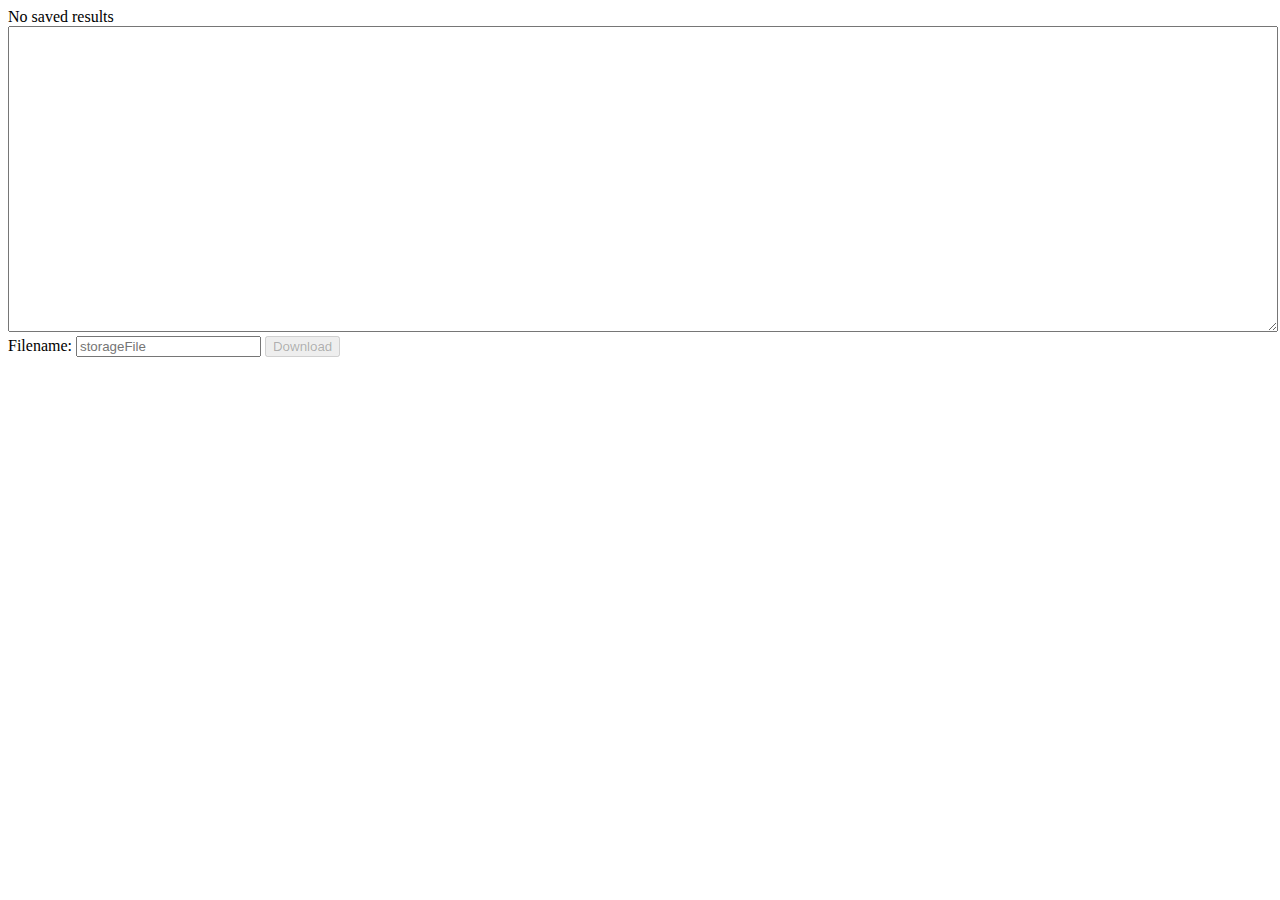
==== storage.html @ 20ef5425 "enabled file download" ====
<!DOCTYPE html>
<html>
<head>
	<title>SPARQLfaceted.com</title>
	<meta charset="utf-8">
</head>
<body>
	<link href="//datatables.net/download/build/nightly/jquery.dataTables.css" rel="stylesheet" type="text/css" />
	<script src="js/jquery-1.9.1.min.js"></script>
	<!-- <script src="http://ajax.googleapis.com/ajax/libs/jquery/1.4.2/jquery.js"></script> -->
	<!-- // <script src="js/sparqlfaceted.js"></script> -->
	<script src="js/urlEncode.js"></script>
	<script src="js/saveRes.js"></script>
	<script src="js/sparqlQueries.js"></script>
	<script src="js/jquery.dataTables.js"></script>
	<script src="js/triplestore.js"></script>
	<script src="js/savescript.js"></script>
	<script src="js/manageTable.js"></script>
	<script src="js/FileSaver.js"></script>
	<div id="objectSaved"></div>
	<div id="newPage"></div>
	<div id="formatData">
		<!-- <select>
			<option value = "1">RDF</option>
            <option value = "2">CSV</option>
		</select> -->
		<textarea id="textArea" style="width: 100%; height: 300px;"></textarea>
		<form id="html-options">
            <label>Filename: <input type="text" class="filename" id="html-filename" placeholder="storageFile"/></label>
            <input id="saveFile" type="submit" value="Download" disabled/>
        </form>
	</div>
	<div id='loadingmessage' style='display:none'>
		<img src='img/loadinggraphic.gif'/>
	</div>
</body>
</html>
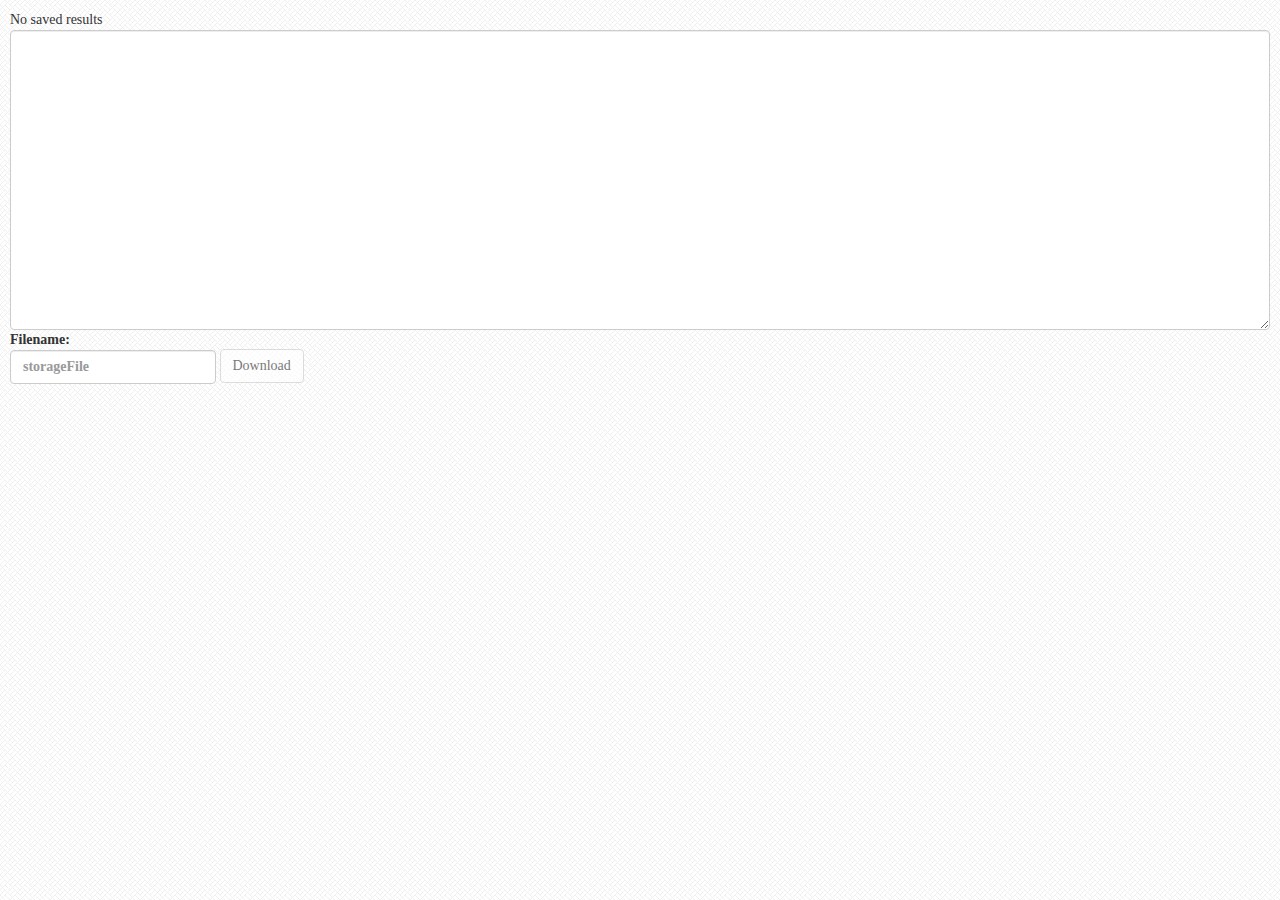
==== commit c2c0ee62: "stylesheet added" ====
--- a/storage.html
+++ b/storage.html
@@ -3,9 +3,9 @@
 <head>
 	<title>SPARQLfaceted.com</title>
 	<meta charset="utf-8">
-</head>
-<body>
-	<link href="//datatables.net/download/build/nightly/jquery.dataTables.css" rel="stylesheet" type="text/css" />
+	
+	<link href="css/style.css" rel="stylesheet" type="text/css" />
+	<link href="css/jquery.dataTables.css" rel="stylesheet" type="text/css" />
 	<script src="js/jquery-1.9.1.min.js"></script>
 	<!-- <script src="http://ajax.googleapis.com/ajax/libs/jquery/1.4.2/jquery.js"></script> -->
 	<!-- // <script src="js/sparqlfaceted.js"></script> -->
@@ -17,6 +17,15 @@
 	<script src="js/savescript.js"></script>
 	<script src="js/manageTable.js"></script>
 	<script src="js/FileSaver.js"></script>
+	
+		<!-- Latest compiled and minified CSS -->
+	<link rel="stylesheet" href="http://netdna.bootstrapcdn.com/bootstrap/3.1.1/css/bootstrap.min.css">
+	<!-- Latest compiled and minified JavaScript -->
+	<script src="http://netdna.bootstrapcdn.com/bootstrap/3.1.1/js/bootstrap.min.js"></script>
+	
+</head>
+<body>
+
 	<div id="objectSaved"></div>
 	<div id="newPage"></div>
 	<div id="formatData">
@@ -24,10 +33,10 @@
 			<option value = "1">RDF</option>
             <option value = "2">CSV</option>
 		</select> -->
-		<textarea id="textArea" style="width: 100%; height: 300px;"></textarea>
+		<textarea id="textArea" class="form-control" style="width: 100%; height: 300px;"></textarea>
 		<form id="html-options">
-            <label>Filename: <input type="text" class="filename" id="html-filename" placeholder="storageFile"/></label>
-            <input id="saveFile" type="submit" value="Download" disabled/>
+            <label>Filename: <input type="text" class="filename form-control" id="html-filename" placeholder="storageFile"/></label>
+            <input id="saveFile" style="margin-top: -3px;" type="submit" class="btn btn-default" value="Download" disabled/>
         </form>
 	</div>
 	<div id='loadingmessage' style='display:none'>
--- a/css/style.css
+++ b/css/style.css
@@ -0,0 +1,18 @@
+@import url(http://fonts.googleapis.com/css?family=Gilda+Display);
+
+body {
+	background: url("../img/background.png");
+	padding: 10px;
+	font-family: "Trebuchet MS" !important;
+}
+body h1 {
+	font-weight: 800;
+}
+input {
+	max-width: 343px;
+}
+
+body .container {
+	width: auto;
+	padding: 0;
+}
